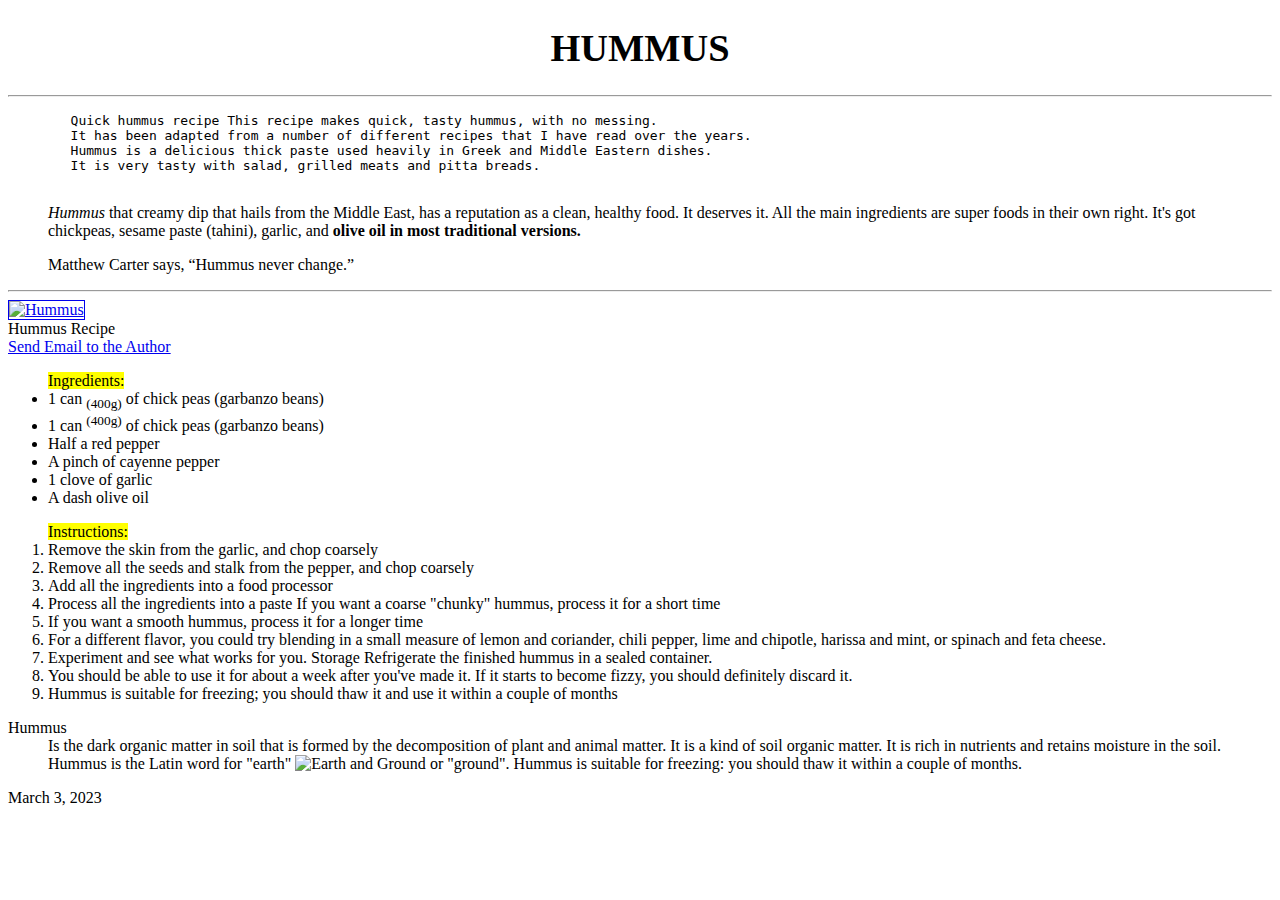
==== humus.html @ b554e733 "Add files via upload" ====
<!DOCTYPE html>
<html lang="en" dir="ltr"
    <head>
        <meta charset="utf-8">
        <title>HTML TAGS FORMATTING</title>
    </head>

    <body>
        <h1 style="font-size:3vw" align="center">HUMMUS</h1>
        <hr>
        <p>
    <pre>
        Quick hummus recipe This recipe makes quick, tasty hummus, with no messing. 
        It has been adapted from a number of different recipes that I have read over the years. 
        Hummus is a delicious thick paste used heavily in Greek and Middle Eastern dishes. 
        It is very tasty with salad, grilled meats and pitta breads. 
    </pre>
    </p>
    <blockquote cite="https://www.webmd.com/diet/hummus-recipe-and-benefits">
        <p><em>Hummus</em> that creamy dip that hails from the Middle East, has a reputation as a clean, healthy food. 
        It deserves it.
        All the main ingredients are super foods in their own right.
        It's got chickpeas, sesame paste (tahini), garlic, and <strong>olive oil in most traditional versions.</strong>
        <p> Matthew Carter says, <q>Hummus never change.</q></p>

    </blockquote>
    <hr/>
    <a href="https://www.youtube.com/watch?v=EtU2f0qrGrY"><img border="1" alt="Hummus" src="C:\Users\Marianne\Downloads\hummus_PNG53.png" width="150" height="150"</a>
    <a href="https://www.webmd.com/diet/hummus-recipe-and-benefits" target="_blank"></a></body></br>Hummus Recipe</a>
</br><a href="mailto:marianne.datinguinoo@adamson.edu.ph">Send Email to the Author</a>
    <ul><mark>Ingredients:</mark>
        <li>1 can <sub>(400g)</sub> of chick peas (garbanzo beans) </li>
        <li>1 can <sup>(400g)</sup> of chick peas (garbanzo beans) </li>
        <li>Half a red pepper </li>
        <li>A pinch of cayenne pepper </li>
        <li>1 clove of garlic </li>
        <li>A dash olive oil </li>
    </ul>
    <p>
        <ol><mark>Instructions:</mark>
            <li>Remove the skin from the garlic, and chop coarsely </li>
            <li>Remove all the seeds and stalk from the pepper, and chop coarsely </li>
            <li>Add all the ingredients into a food processor </li>
            <li> Process all the ingredients into a paste If you want a coarse "chunky" hummus, process it for a short time </li>
            <li>If you want a smooth hummus, process it for a longer time </li>
            <li>For a different flavor, you could try blending in a small measure of lemon and coriander, chili pepper, lime and chipotle, harissa and mint, or spinach and feta cheese. </li>
            <li>Experiment and see what works for you. Storage Refrigerate the finished hummus in a sealed container. </li>
            <li>You should be able to use it for about a week after you've made it. If it starts to become fizzy, you should definitely discard it. </li>
            <li>Hummus is suitable for freezing; you should thaw it and use it within a couple of months </li>
        </ol>
        <dl>
            <dt>Hummus</dt>
            <dd>
            Is the dark organic matter in soil that is formed by the decomposition of plant and animal matter.
            It is a kind of soil organic matter. It is rich in nutrients and retains moisture in the soil.
            Hummus is the Latin word for "earth" <img src= "C:\Users\Marianne\Downloads\earth-heart-i-love-planet-trees-on-ground-forest-J9F5G5.jpg" alt="Earth and Ground" width="100" height="100"</a> or "ground". 
            Hummus is suitable for freezing: you should thaw it within a couple of months.
            </dd>
        </dl>
    </p>    
    <time> March 3, 2023</time>

</html>
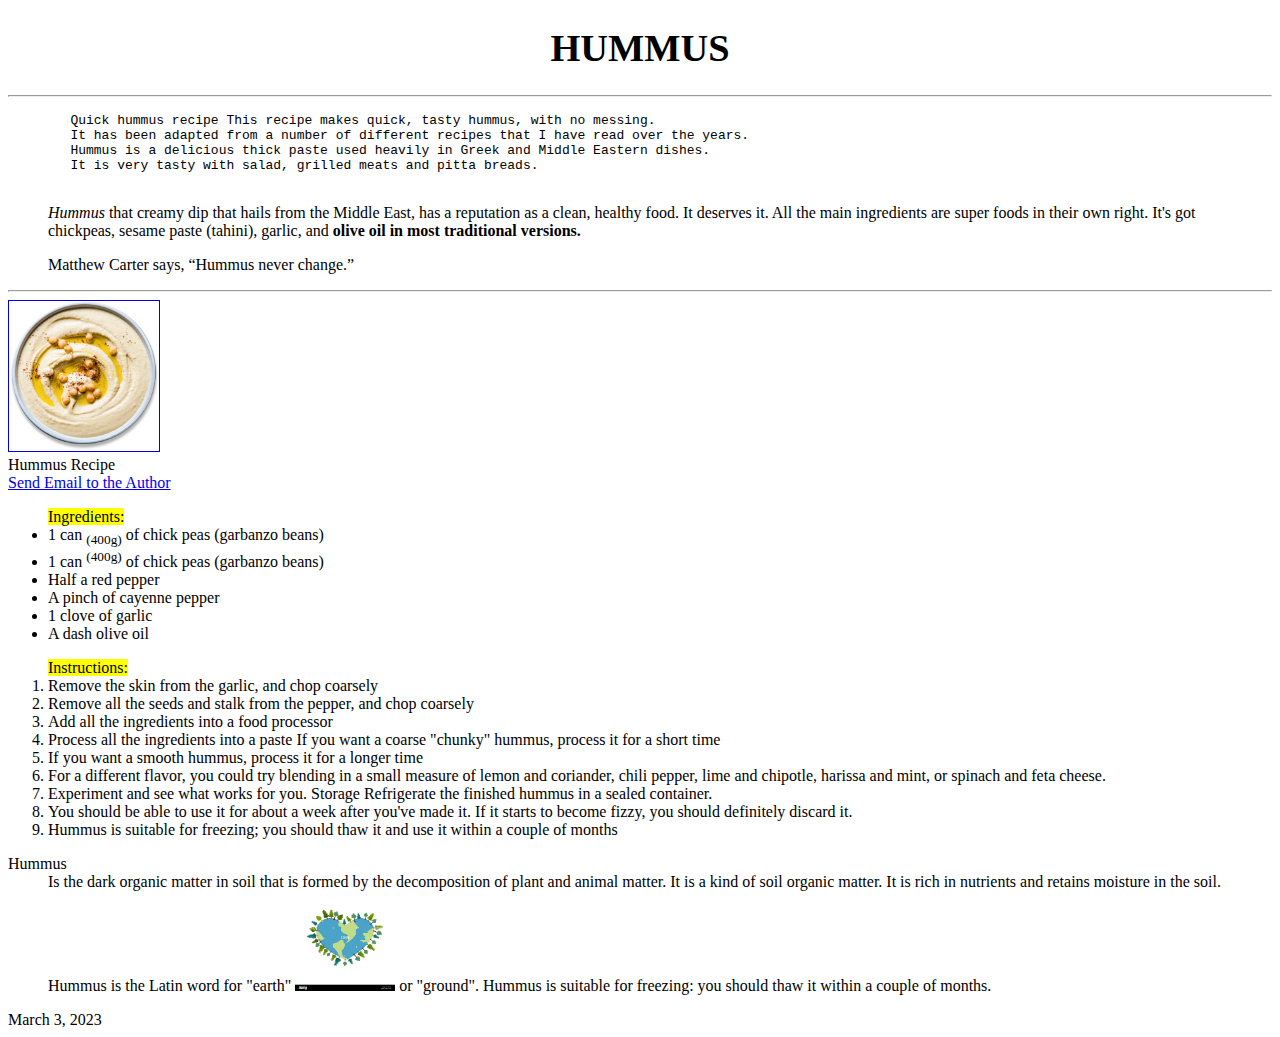
==== commit a785f2f0: "Update humus.html" ====
--- a/humus.html
+++ b/humus.html
@@ -25,7 +25,7 @@
 
     </blockquote>
     <hr/>
-    <a href="https://www.youtube.com/watch?v=EtU2f0qrGrY"><img border="1" alt="Hummus" src="C:\Users\Marianne\Downloads\hummus_PNG53.png" width="150" height="150"</a>
+    <a href="https://www.youtube.com/watch?v=EtU2f0qrGrY"><img border="1" alt="Hummus" src="hummus_PNG53.png" width="150" height="150"</a>
     <a href="https://www.webmd.com/diet/hummus-recipe-and-benefits" target="_blank"></a></body></br>Hummus Recipe</a>
 </br><a href="mailto:marianne.datinguinoo@adamson.edu.ph">Send Email to the Author</a>
     <ul><mark>Ingredients:</mark>
@@ -53,11 +53,11 @@
             <dd>
             Is the dark organic matter in soil that is formed by the decomposition of plant and animal matter.
             It is a kind of soil organic matter. It is rich in nutrients and retains moisture in the soil.
-            Hummus is the Latin word for "earth" <img src= "C:\Users\Marianne\Downloads\earth-heart-i-love-planet-trees-on-ground-forest-J9F5G5.jpg" alt="Earth and Ground" width="100" height="100"</a> or "ground". 
+            Hummus is the Latin word for "earth" <img src= "earth-heart-i-love-planet-trees-on-ground-forest-J9F5G5.jpg" alt="Earth and Ground" width="100" height="100"</a> or "ground". 
             Hummus is suitable for freezing: you should thaw it within a couple of months.
             </dd>
         </dl>
     </p>    
     <time> March 3, 2023</time>
 
-</html>+</html>
